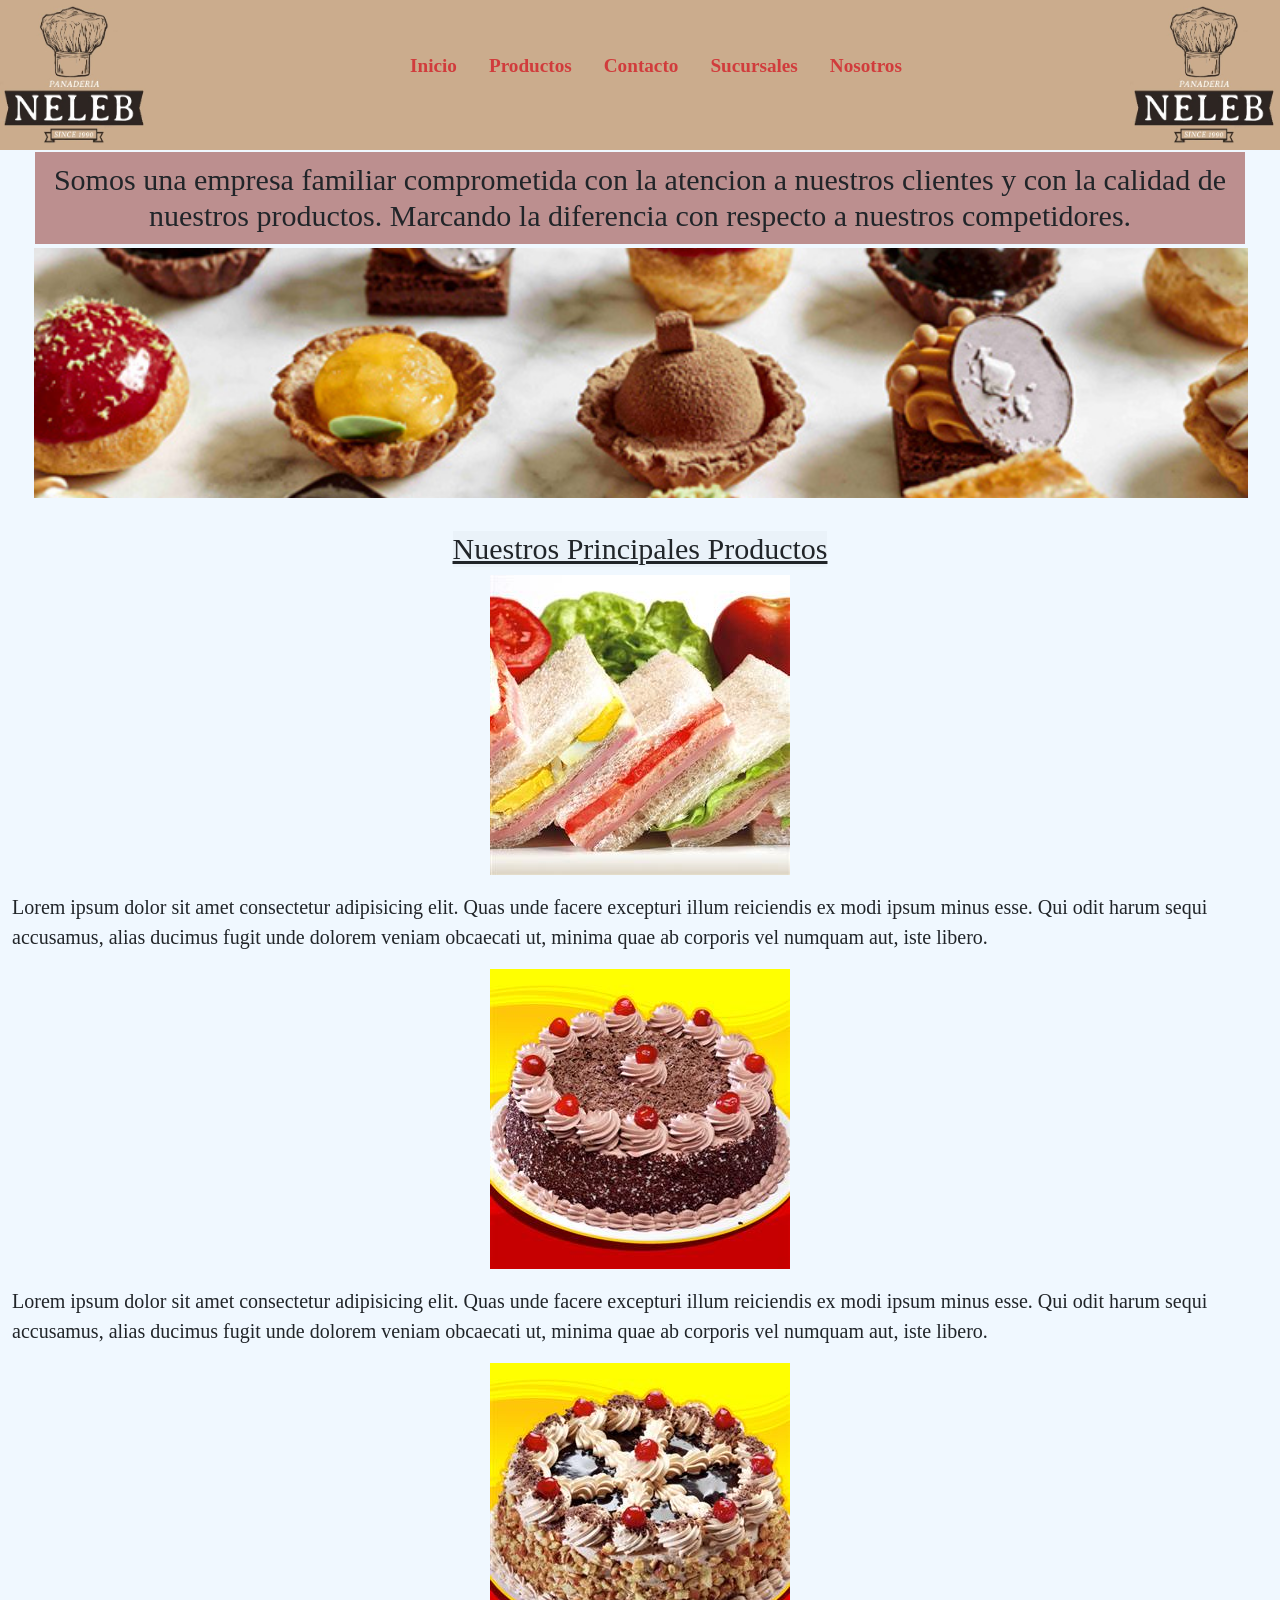
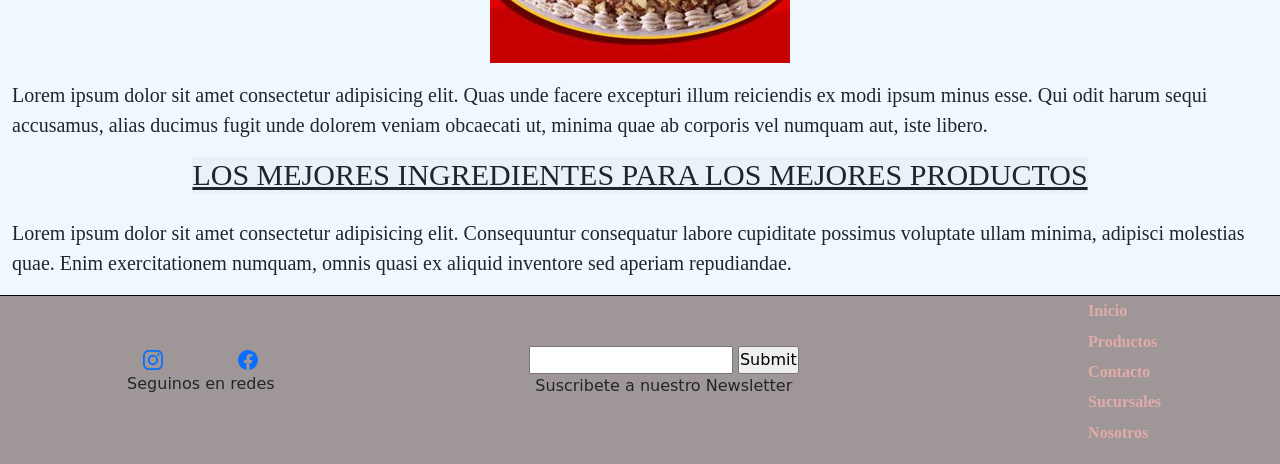
==== index.html @ 076a24f4 "proyecto base" ====
<!DOCTYPE html>
<html lang="es">
<head>
    <meta charset="UTF-8">
    <meta http-equiv="X-UA-Compatible" content="IE=edge">
    <meta name="viewport" content="width=device-width, initial-scale=1">
    <title>Belen Panaderia</title>
    <meta charset="utf-8">
	<meta name="keywords" content="Pasteleria, Tortas, Facturas, Masas Finas, sandwiches de miga">
	<meta name="description" content="Sandwicheria artesanal, sandwiches de miga de pollo, sandwinches de miga de jamon y queso, tortas dulces, tortas para cumpleaños y casamientos, panaderia artesanal">
	<meta name="author" content="luzbe">
	<meta name="robots" content="index">
	<meta name="robots" content="follow">
    <link rel="shortcut icon" href="src/images/icono-nuevo.ico">

    <!-- Bootstrap -->

    <link href="https://cdn.jsdelivr.net/npm/bootstrap@5.1.3/dist/css/bootstrap.min.css" rel="stylesheet" integrity="sha384-1BmE4kWBq78iYhFldvKuhfTAU6auU8tT94WrHftjDbrCEXSU1oBoqyl2QvZ6jIW3" crossorigin="anonymous">

    <!-- CSS -->
    <link rel="stylesheet" href="src/style/style.css">

</head>
<body class="body-home">

    <header>
        <div class="logo">
            <a href="index.html"><img class="img-logo" src="src/images/logo-yowi.jpeg" alt="IMAGEN / LOGO DEL NEGOCIO"></a>
        </div>
        <nav class="nav-header">
            <input class="input-header" type="checkbox" id="menu">
            <label for="menu"><img src="src/images/icono-hamb.svg" alt="" width="50px" height="50px"></label>
            <ul class="ul-header">
                <li class="li-header"><a class="a-header" href="index.html">Inicio</a></li>
                <li class="li-header"><a class="a-header" href="src/pages/productos.html">Productos</a></li>
                <li class="li-header"><a class="a-header" href="src/pages/contacto.html">Contacto</a></li>
                <li class="li-header"><a class="a-header" href="src/pages/sucursales.html">Sucursales</a></li>
                <li class="li-header"><a class="a-header" href="src/pages/nosotros.html">Nosotros</a></li>
            </ul>
        </nav>
        <div class="div-logo-dos">
            <a href="index.html"><img class="img-logo-dos" src="src/images/logo-yowi.jpeg" alt="IMAGEN / LOGO DEL NEGOCIO"></a>
        </div>
    </header>
    <!-- Carousel de imagenes ----->
    <section class="primer-seccion">
            <h1 class="h1-home">
                Somos una empresa familiar comprometida con la atencion a nuestros clientes y con la calidad
                de nuestros productos. Marcando la diferencia con respecto a nuestros competidores.
            </h1>
            <div class="slider">
                <ul>
                    <li>
                        <a href="src/pages/productos.html"><img class="img-uno-carusel" src="src/images/pasteleria.jpg" alt="bombones de frutas"></a>
                    </li>
                    <li>
                        <a href="src/pages/productos.html"><img class="img-dos-carusel" src="src/images/sand-de-miga.jpg" alt="sandwich de miga"></a>
                    </li>
                    <li>
                        <a href="src/pages/productos.html"><img class="img-tres-carusel" src="src/images/torta-choco.jpg" alt="torta de chocolate"></a>
                    </li>
                    <li>
                        <a href="src/pages/productos.html"><img class="img-cuatro-carusel" src="src/images/torta-choco.jpg" alt="torta de chocolate"></a>
                    </li>
                </ul>
            </div>
    </section>
    <!-- Carousel de imagenes -->

    <section class="segunda-seccion">
        <div class="primer-div">
            <h2 class="h2-primero">Nuestros Principales Productos</h2>
        </div>
        <div class="segundo-div">
            <img class="image-uno-segunda-seccion" src="src/images/sand1.jpg" alt="sandwiche de miga">
        </div>
        <div>
            <p class="parrafo-uno-segunda-seccion">
                Lorem ipsum dolor sit amet consectetur adipisicing elit. Quas unde facere excepturi illum reiciendis ex modi ipsum minus esse. Qui odit harum sequi accusamus, alias ducimus fugit unde dolorem veniam obcaecati ut, minima quae ab corporis vel numquam aut, iste libero. 
            </p>
        </div>
        <div class="tercer-div">
            <img src="src/images/torta1.jpg" alt="torta de chocolate">
        </div>
        <div>
            <p class="parrafo-dos-segunda-seccion">
                Lorem ipsum dolor sit amet consectetur adipisicing elit. Quas unde facere excepturi illum reiciendis ex modi ipsum minus esse. Qui odit harum sequi accusamus, alias ducimus fugit unde dolorem veniam obcaecati ut, minima quae ab corporis vel numquam aut, iste libero.
            </p>
        </div>
        <div class="cuarto-div">
            <img src="src/images/torta5.JPG" alt="torta americana">
        </div>
        <div>
            <p class="parrafo-tres-segunda-seccion">
                Lorem ipsum dolor sit amet consectetur adipisicing elit. Quas unde facere excepturi illum reiciendis ex modi ipsum minus esse. Qui odit harum sequi accusamus, alias ducimus fugit unde dolorem veniam obcaecati ut, minima quae ab corporis vel numquam aut, iste libero.
            </p>
        </div>
        <div class="quinto-div">
            <h2 class="h2-segundo">
                LOS MEJORES INGREDIENTES PARA LOS MEJORES PRODUCTOS
            </h2>
        </div>
        <div>
            <p class="parrafo-cuarto-segunda-seccion">
                Lorem ipsum dolor sit amet consectetur adipisicing elit. Consequuntur consequatur labore cupiditate possimus voluptate ullam minima, 
                adipisci molestias quae. Enim exercitationem numquam,
                omnis quasi ex aliquid inventore sed aperiam repudiandae.
            </p>
        </div>
    </section>

    <footer>
        <section class="seccion-uno-footer">
            <div class="div-uno-footer">
                <a class="icono-ig" href="https://www.instagram.com" target="_blank"><svg
                    xmlns="https://www.w3.org/2000/svg" width="20" height="20" fill="currentColor" class="bi bi-instagram" viewBox="0 0 16 16">
                    <path d="M8 0C5.829 0 5.556.01 4.703.048 3.85.088 3.269.222 2.76.42a3.917 3.917 0 0 0-1.417.923A3.927 3.927 0 0 0 .42 2.76C.222 3.268.087 3.85.048 4.7.01 5.555 0 5.827 0 8.001c0 2.172.01 2.444.048 3.297.04.852.174 1.433.372 1.942.205.526.478.972.923 1.417.444.445.89.719 1.416.923.51.198 1.09.333 1.942.372C5.555 15.99 5.827 16 8 16s2.444-.01 3.298-.048c.851-.04 1.434-.174 1.943-.372a3.916 3.916 0 0 0 1.416-.923c.445-.445.718-.891.923-1.417.197-.509.332-1.09.372-1.942C15.99 10.445 16 10.173 16 8s-.01-2.445-.048-3.299c-.04-.851-.175-1.433-.372-1.941a3.926 3.926 0 0 0-.923-1.417A3.911 3.911 0 0 0 13.24.42c-.51-.198-1.092-.333-1.943-.372C10.443.01 10.172 0 7.998 0h.003zm-.717 1.442h.718c2.136 0 2.389.007 3.232.046.78.035 1.204.166 1.486.275.373.145.64.319.92.599.28.28.453.546.598.92.11.281.24.705.275 1.485.039.843.047 1.096.047 3.231s-.008 2.389-.047 3.232c-.035.78-.166 1.203-.275 1.485a2.47 2.47 0 0 1-.599.919c-.28.28-.546.453-.92.598-.28.11-.704.24-1.485.276-.843.038-1.096.047-3.232.047s-2.39-.009-3.233-.047c-.78-.036-1.203-.166-1.485-.276a2.478 2.478 0 0 1-.92-.598 2.48 2.48 0 0 1-.6-.92c-.109-.281-.24-.705-.275-1.485-.038-.843-.046-1.096-.046-3.233 0-2.136.008-2.388.046-3.231.036-.78.166-1.204.276-1.486.145-.373.319-.64.599-.92.28-.28.546-.453.92-.598.282-.11.705-.24 1.485-.276.738-.034 1.024-.044 2.515-.045v.002zm4.988 1.328a.96.96 0 1 0 0 1.92.96.96 0 0 0 0-1.92zm-4.27 1.122a4.109 4.109 0 1 0 0 8.217 4.109 4.109 0 0 0 0-8.217zm0 1.441a2.667 2.667 0 1 1 0 5.334 2.667 2.667 0 0 1 0-5.334z"/>
                </svg>
                </a>

                <a href="https://www.facebook.com" target="_blank"><svg
                    xmlns="http://www.w3.org/2000/svg" width="20" height="20" fill="currentColor" class="bi bi-facebook" viewBox="0 0 16 16">
                    <path d="M16 8.049c0-4.446-3.582-8.05-8-8.05C3.58 0-.002 3.603-.002 8.05c0 4.017 2.926 7.347 6.75 7.951v-5.625h-2.03V8.05H6.75V6.275c0-2.017 1.195-3.131 3.022-3.131.876 0 1.791.157 1.791.157v1.98h-1.009c-.993 0-1.303.621-1.303 1.258v1.51h2.218l-.354 2.326H9.25V16c3.824-.604 6.75-3.934 6.75-7.951z"/>
                </svg>
                </a>
            </div>
            <div class="div-dos-footer">
                <p class="parrafo-uno-footer">Seguinos en redes</p>
            </div>
        </section>

        <section class="seccion-dos-footer">
            <div class="div-dos-footer">
                <form>
                    <input type="mail" required="">
                    <input type="submit">
                </form>
            </div>
            <div class="div-tres-footer">
            <p>Suscribete a nuestro Newsletter</p>
            </div>
        </section>

        <section class="seccion-tres-footer">
            <ul class="ul-footer">
                <li class="li-footer"><a class="a-footer" href="index.html">Inicio</a></li>
                <li class="li-footer"><a class="a-footer" href="src/pages/productos.html">Productos</a></li>
                <li class="li-footer"><a class="a-footer" href="src/pages/contacto.html">Contacto</a></li>
                <li class="li-footer"><a class="a-footer" href="src/pages/sucursales.html">Sucursales</a></li>
                <li class="li-footer"><a class="a-footer" href="src/pages/nosotros.html">Nosotros</a></li>
            </ul>
        </section>
    </footer>

    <script src="https://cdn.jsdelivr.net/npm/bootstrap@5.1.3/dist/js/bootstrap.bundle.min.js" integrity="sha384-ka7Sk0Gln4gmtz2MlQnikT1wXgYsOg+OMhuP+IlRH9sENBO0LRn5q+8nbTov4+1p" crossorigin="anonymous"></script>
</body>
</html>
---- src/style/style.css ----
* {
    margin: 0px;
    padding: 0px;
}

/* fonts google */
@import url('https://fonts.googleapis.com/css2?family=Fuzzy+Bubbles:wght@700&display=swap');
@import url('https://fonts.googleapis.com/css2?family=Fuzzy+Bubbles:wght@700&family=Kalam&display=swap');

body {
    background-color: aliceblue;
}

/* inicio del header */

header {
    display: flex;
    justify-content: space-between;
    background-color: rgb(203, 172, 141);
}
.logo, .div-logo-dos {
    background-color: rgb(203, 172, 141);
}

.img-logo, .img-logo-dos {
    background-color: rgba(203, 172, 141, );
    width: 150px;
    height: 150px;
}

.nav-header {
    align-self: center;
}

.input-header, label {
    display: none;
}

.ul-header {
    display: flex;
    list-style: none;
}

.a-header {
    font-size: 1.2em;
    color: #d13c3c;
    font-weight: bold;
    padding: 0.7rem 1rem;    
    font-family:'Fuzzy Bubbles', Times, serif;
    transition: all 0.8s linear;
    border-radius: 10px;
    text-decoration: none;
}
.a-header:hover {
    background-color: rgba(221, 215, 209, 0.964);
}
/* -------------media query tablet------------- */
@media only screen and (max-width: 768px) {
    .div-logo-dos {
        display: none;
    }
    .ul-header {
        display: flex;
        flex-direction: column;
        align-items: end;
    }
}

/* -------------media query mobile------------- */
@media only screen and (max-width: 480px) {
    .ul-header {
        display: none;
        list-style: none;
        gap: 10px;
    }
    .div-logo-dos {
        display: none;
    }
    .header {
        display: flex;
        justify-content: space-between;
    }
    .nav-header {
        display: flex;
        flex-direction: row-reverse;
        gap: 70px;
        padding: 10px;
    }
    .input-header:checked  ~ .ul-header, label {
        display: flex;
        flex-direction: column;
        justify-content: center;
        width: 50px;
        height: 50px;
        align-items: center;
    }
    .input-header {
        display: none;
    }
}


/* fin del header */

            /* Inicio de primer-seccion */

/* ---------------------Inicio carousel------------ */


.slider {
	width: 95%;
	margin: auto;
	overflow: hidden;
}

.slider ul {
	display: flex;
	padding: 0;
	width: 400%;
	animation: cambio 20s infinite alternate linear;
}

.slider li {
	width: 100%;
	list-style: none;
}

.slider img {
	width: 100%;
    object-fit: cover;
}

@keyframes cambio {
	0% {margin-left: 0;}
	20% {margin-left: 0;}

	25% {margin-left: -100%;}
	45% {margin-left: -100%;}

	50% {margin-left: -200%;}
	70% {margin-left: -200%;}

	75% {margin-left: -300%;}
	100% {margin-left: -300%;}
}

.img-uno-carusel, .img-dos-carusel, .img-tres-carusel,
.img-cuatro-carusel {
    width: 19%;
    height: 250px;
}


/* ------------------------fin carousel--------- */

.segunda-seccion {
    margin-top: 15px;
}
.h1-home{
    text-align: center;
    font-size: 30px;
    margin: 2px 35px;
    padding: 10px 12px;
    font-family:'Fuzzy Bubbles', Times, serif;
    background-color: rosybrown;
}

            /* Fin primera seccion */

            /* Comienzo de segunda seccion */

.primer-div {
    display: flex;
    justify-content: center;
}

.h2-primero, .h2-segundo {
    text-decoration: underline;
    font-size: 30px;
    font-family:'Fuzzy Bubbles', Times, serif;
    display: inline-block;
    background-color: rgba(23, 23, 23, 0.025);
    text-align: center;
}

.segundo-div, .tercer-div, .cuarto-div, .quinto-div {
    display: flex;
    justify-content: center;
}


.parrafo-uno-segunda-seccion, .parrafo-dos-segunda-seccion,
.parrafo-tres-segunda-seccion, .parrafo-cuarto-segunda-seccion {
    display: flex;
    justify-content: center;
    font-family:'Fuzzy Bubbles', Times, serif;
    font-size: 20px;
    margin: 5px 0;
    padding: 12px;
}

            /* Fin de segunda seccion */

            /* Inicio del Footer */

footer {
    display: grid;
    grid-template-areas: 'redes newsletter index';
    background-color: rgb(159, 151, 151);
    border-top: 1px solid black;
}

.seccion-uno-footer {
    grid-area: redes;
    align-self: center;
}

.div-uno-footer {
    display: flex;
    justify-content: center;
    gap: 75px;
}

.div-dos-footer{
    display: flex;
    justify-content: center;
}

@media screen and (max-width: 768px) {
    footer {
        display: grid;
        grid-template-areas:
        'redes'
        'newsletter'
        'index';
        background-color: rgb(159, 151, 151);
        padding: 10px;
        gap: 10px;
    }
    .div-uno-footer {
        display: flex;
        justify-content: center;
        gap: 75px;
    }
    .ul-footer {
        display: none;
    }
    .div-tres-footer p {
        margin: 10px;
    }
}
/* -----------------------------SECCION DOS----------------------------------------------- */

.seccion-dos-footer {
    grid-area: newsletter;
    align-self: center;
}

.div-tres-footer {
    display: flex;
    justify-content: center;
}

/* -------------------------------SECCION TRES------------------------------------------------- */

.seccion-tres-footer {
    grid-area: index;
    display: flex;
    justify-content: center;
}

.ul-footer {
    width: 100px;
    list-style: none;
}

.a-footer {
    color: rgb(227, 170, 170);
    font-weight: bold;
    padding: 0.2rem 0.2rem;
    font-family:'Fuzzy Bubbles', Times, serif;
    display: block;
    text-decoration: none;
}

/* ------------------------------Fin del Footer--------------------------- */
/* ------------------------------Fin del index----------------------------- */
/* ----------------------------- Inicio de Productos.html ----------------------------------- */



.seccion-uno-productos {
    margin: 20px auto;
}

.seccion-dos-productos {
    width: 100%;
    margin: 20px auto;
}

.h1-productos {
    display: flex;
    justify-content: center;
    font-family:'Fuzzy Bubbles', Times, serif;
    font-size: 1.5rem;
    text-align: center;
    margin: 0.5em;
}

.div-productos {
    display: flex;
    justify-content: center;
    width: 100%;
}


.img-productos {
    width: 30%;
    height: 25%;
}

.parrafo-uno-seccion-uno, .parrafo-dos-seccion-uno {
    margin: auto 15px;
}

.parrafo-uno-seccion-uno, .parrafo-dos-seccion-uno, .parrafo-descripcion {
    display: flex;
    justify-content: center;
    font-family:'Fuzzy Bubbles', Times, serif;
    font-size: 1rem;
    line-height: 1.4em;
}

.parrafo-descripcion {
    padding: 10px 12px;
    margin: 10px auto 10px auto;
    text-align: center;
}

@media only screen and (max-width: 768px) {
    .img-productos {
        width: 50%;
        height: auto;
        object-fit: cover;
    }
}

/* ---------------------------------- Fin Productos.html ------------------------- */

/* ---------------------------------- Inicio Contacto.html ------------------------- */

.seccion-uno-contacto {
    display: flex;
    justify-content: center;
}
.h1-contacto {
    padding: 5px;
    margin: 20px 0 20px 0;
    text-decoration: underline;
    font-family:'Fuzzy Bubbles', Times, serif;
    font-size: 1.5em;
}


.div-contacto {
    display: flex;
    justify-content: center;
    width: 300px;
    margin: auto;
}

.input, .textarea-uno {
    width: 100%;
    margin-bottom: 5%;
}

.textarea-uno {
    padding-bottom: 40%;
}

.input-cuatro {
    display: flex;
    justify-content: center;
    margin: 0 auto;
}

.seccion-tres-contacto {
    width: 75%;
    margin: auto;
}

.div-dos-seccion-tres {
    display: flex;
    justify-content: center;
    margin-bottom: 2%;
}

.h2-contacto {
    display: flex;
    justify-content: center;
    font-family:'Fuzzy Bubbles', Times, serif;
    font-size: 1.5em;
    padding: 2% 0;
    margin: 2% 0; 
}

@media only screen and (max-width: 768px) {
    .h1-contacto {
        font-size: 1.2em;
        text-align: center;
    }
    .h2-contacto {
        font-size: 1.2em;
        text-align: center;
    }
}

/* ---------------------------------- Fin contacto.html ------------------------- */

/* ---------------------------------- Inicio de sucursales.html ------------------------ */

/* ---------------------Inicio carousel------------ */

.slider {
	width: 95%;
	margin: auto;
	overflow: hidden;
}

.slider ul {
	display: flex;
	padding: 0;
	width: 400%;
	animation: cambio 20s infinite alternate linear;
}

.slider li {
	width: 100%;
	list-style: none;
}

.slider img {
	width: 100%;
    object-fit: cover;
}

@keyframes cambio {
	0% {margin-left: 0;}
	20% {margin-left: 0;}

	25% {margin-left: -100%;}
	45% {margin-left: -100%;}

	50% {margin-left: -200%;}
	70% {margin-left: -200%;}

	75% {margin-left: -300%;}
	100% {margin-left: -300%;}
}

.img-uno-carusel, .img-dos-carusel, .img-tres-carusel,
.img-cuatro-carusel {
    width: 23%;
    height: 250px; 
    margin: 2px;
} 
/* ------------------------fin carousel--------- */

.primer-div-sucursales, .segundo-div-sucursales,
.tercer-div-sucursales, .cuarto-div-sucursales {
    display: flex;
    justify-content: center;
    width: 100%;
}

.img-sucursal {
    width: 43%;
    object-fit: cover;
}

.div-parrafos-sucursales {
    text-align: center;
}
.parrafo-sucursales {
    padding: 10px 12px;
    margin: 1%;
    font-family:'Fuzzy Bubbles', Times, serif;
    font-size: 1.5em;
}

.h1-sucursales {
    display: flex;
    justify-content: center;
    font-family:'Fuzzy Bubbles', Times, serif;
    text-decoration: underline;
    padding: 1%;
    margin: 1%;
}

@media only screen and (max-width: 480px) {
    .h1-sucursales {
        font-size: 0.9em;
    }
    .parrafo-sucursales {
        font-size: 1em;
    }
}
/* ---------------------------------- Fin de sucursales.html ------------------------ */

/* ---------------------------------- Inicio de Nosotros.html ------------------------ */

/* ---------------------Inicio carousel------------ */

.slider {
	width: 95%;
	margin: auto;
	overflow: hidden;
}

.slider ul {
	display: flex;
	padding: 0;
	width: 400%;
	animation: cambio 20s infinite alternate linear;
}

.slider li {
	width: 100%;
	list-style: none;
}

.slider img {
	width: 100%;
    object-fit: cover;
}

@keyframes cambio {
	0% {margin-left: 0;}
	20% {margin-left: 0;}
	
	25% {margin-left: -100%;}
	45% {margin-left: -100%;}
	
	50% {margin-left: -200%;}
	70% {margin-left: -200%;}
	
	75% {margin-left: -300%;}
	100% {margin-left: -300%;}
}

.img-uno-carusel, .img-dos-carusel, .img-tres-carusel, 
.img-cuatro-carusel  {
    width: 23%;
    height: 250px; 
} 
/* ------------------------fin carousel--------- */

.div-uno-nosotros{
    display: flex;
    justify-content: center;
}

.h1-nosotros {
    text-decoration: underline;
    padding: 1%;
    font-family:'Fuzzy Bubbles', Times, serif;
}

.parrafo-nosotros-uno, .parrafo-nosotros-dos, 
.parrafo-nosotros-tres {
    font-size: 1em;
    padding: 10px 12px;
    margin: 1%;
    line-height: 1.2em;
    font-family:'Fuzzy Bubbles', Times, serif;
}

.seccion-tres-sucursales {
    display: flex;
    justify-content: space-around;
}
.img-uno, .img-dos, .img-tres {
    width: 19%;
    height: 250px;
    margin-bottom: 2%;
}

@media screen and (max-width: 768px) {
    .seccion-tres-sucursales {
        display: flex;
        align-items: center;
        flex-direction: column;
    }
    .img-uno, .img-dos, .img-tres {
        width: 70%;
        height: 250px;
        margin-bottom: 2%;
    }
}

/* ---------------------------------- Fin de Nosotros.html ------------------------ */
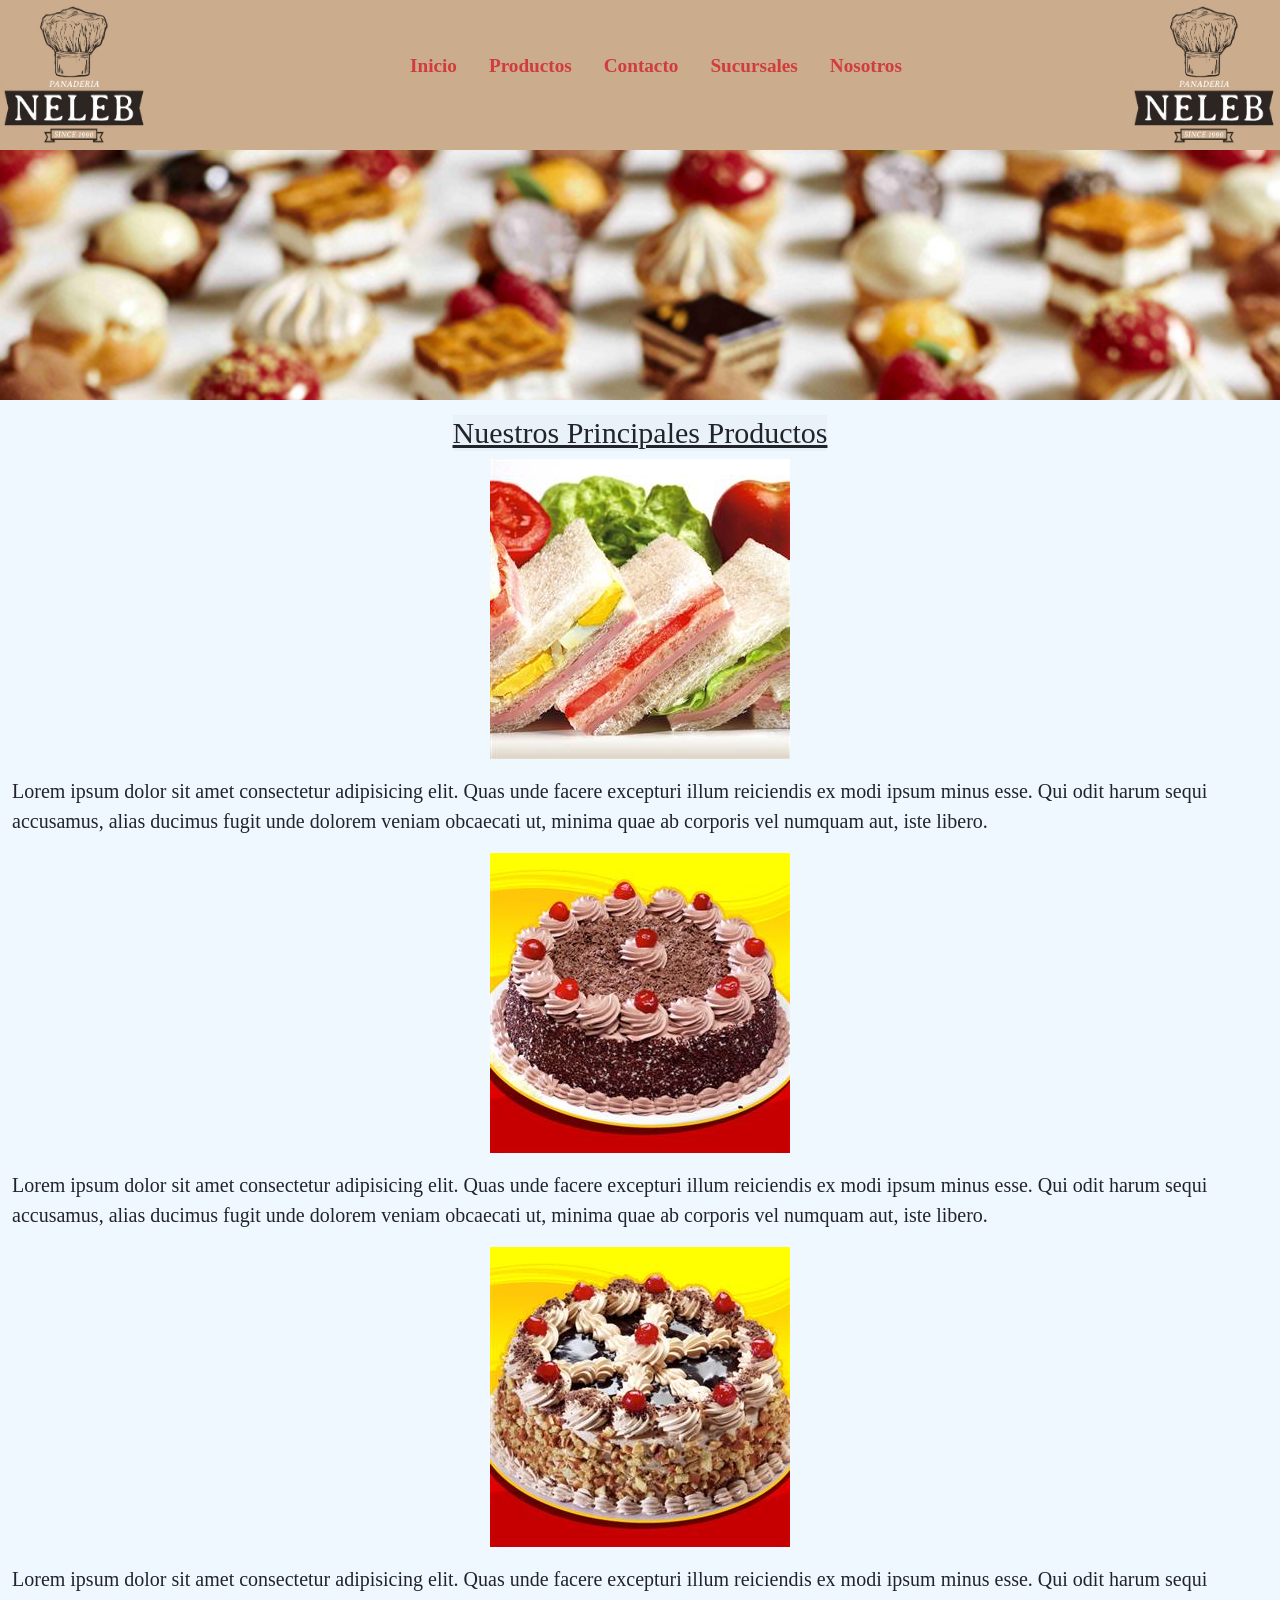
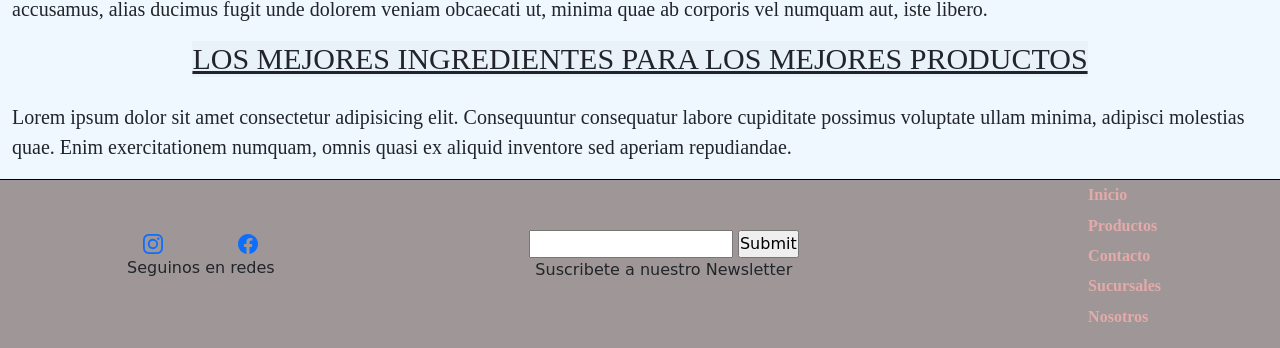
==== commit 1c011bb9: "agregando bootstrap" ====
--- a/index.html
+++ b/index.html
@@ -42,8 +42,25 @@
             <a href="index.html"><img class="img-logo-dos" src="src/images/logo-yowi.jpeg" alt="IMAGEN / LOGO DEL NEGOCIO"></a>
         </div>
     </header>
+
+    <section>
+        <div id="carouselExampleSlidesOnly" class="carousel slide" data-bs-ride="carousel" data-bs-interval="3500">
+            <div class="carousel-inner" style="height: 250px">
+            <div class="carousel-item active">
+                <img src="src/images/pasteleria.jpg" class="d-block w-100" class="h-100 d-inline-block" alt="data-bs-interval=">
+            </div>
+            <div class="carousel-item">
+                <img src="src/images/sand-de-miga.jpg" class="d-block w-100" class="h-100 d-inline-block" alt="sandwich de miga">
+            </div>
+            <div class="carousel-item">
+                <img src="src/images/torta-choco.jpg" class="d-block w-100" class="h-100 d-inline-block" alt="torta de chocolate">
+            </div>
+            </div>
+        </div>
+    </section>
+
     <!-- Carousel de imagenes ----->
-    <section class="primer-seccion">
+    <!-- <section class="primer-seccion">
             <h1 class="h1-home">
                 Somos una empresa familiar comprometida con la atencion a nuestros clientes y con la calidad
                 de nuestros productos. Marcando la diferencia con respecto a nuestros competidores.
@@ -64,7 +81,7 @@
                     </li>
                 </ul>
             </div>
-    </section>
+    </section> -->
     <!-- Carousel de imagenes -->
 
     <section class="segunda-seccion">
--- a/src/style/style.css
+++ b/src/style/style.css
@@ -104,10 +104,11 @@
 
             /* Inicio de primer-seccion */
 
+
 /* ---------------------Inicio carousel------------ */
 
 
-.slider {
+/* .slider {
 	width: 95%;
 	margin: auto;
 	overflow: hidden;
@@ -148,7 +149,7 @@
 .img-cuatro-carusel {
     width: 19%;
     height: 250px;
-}
+} */
 
 
 /* ------------------------fin carousel--------- */
@@ -287,9 +288,54 @@
 /* ------------------------------Fin del index----------------------------- */
 /* ----------------------------- Inicio de Productos.html ----------------------------------- */
 
-
-
-.seccion-uno-productos {
+#sarasa {
+    display: flex;
+    flex-direction: column;
+    justify-content: center;
+}
+
+.img-productos {
+    width: 100%;
+    height: 50%;
+}
+
+.h1-productos {
+    display: flex;
+    justify-content: center;
+    font-family:'Fuzzy Bubbles', Times, serif;
+    font-size: 1.5rem;
+    text-align: center;
+    margin: 0.5em;
+}
+
+.parrafo-uno-seccion-uno, .parrafo-dos-seccion-uno {
+    margin: auto 15px;
+}
+
+.parrafo-uno-seccion-uno, .parrafo-dos-seccion-uno, .parrafo-descripcion {
+    display: flex;
+    justify-content: center;
+    font-family:'Fuzzy Bubbles', Times, serif;
+    font-size: 1rem;
+    line-height: 1.4em;
+}
+
+.parrafo-descripcion {
+    padding: 10px 12px;
+    margin: 10px auto 10px auto;
+    text-align: center;
+}
+
+@media only screen and (max-width: 768px){
+    .img-productos {
+        justify-self: center;
+    }
+}
+
+
+
+
+/* .seccion-uno-productos {
     margin: 20px auto;
 }
 
@@ -343,7 +389,7 @@
         height: auto;
         object-fit: cover;
     }
-}
+} */
 
 /* ---------------------------------- Fin Productos.html ------------------------- */
 
